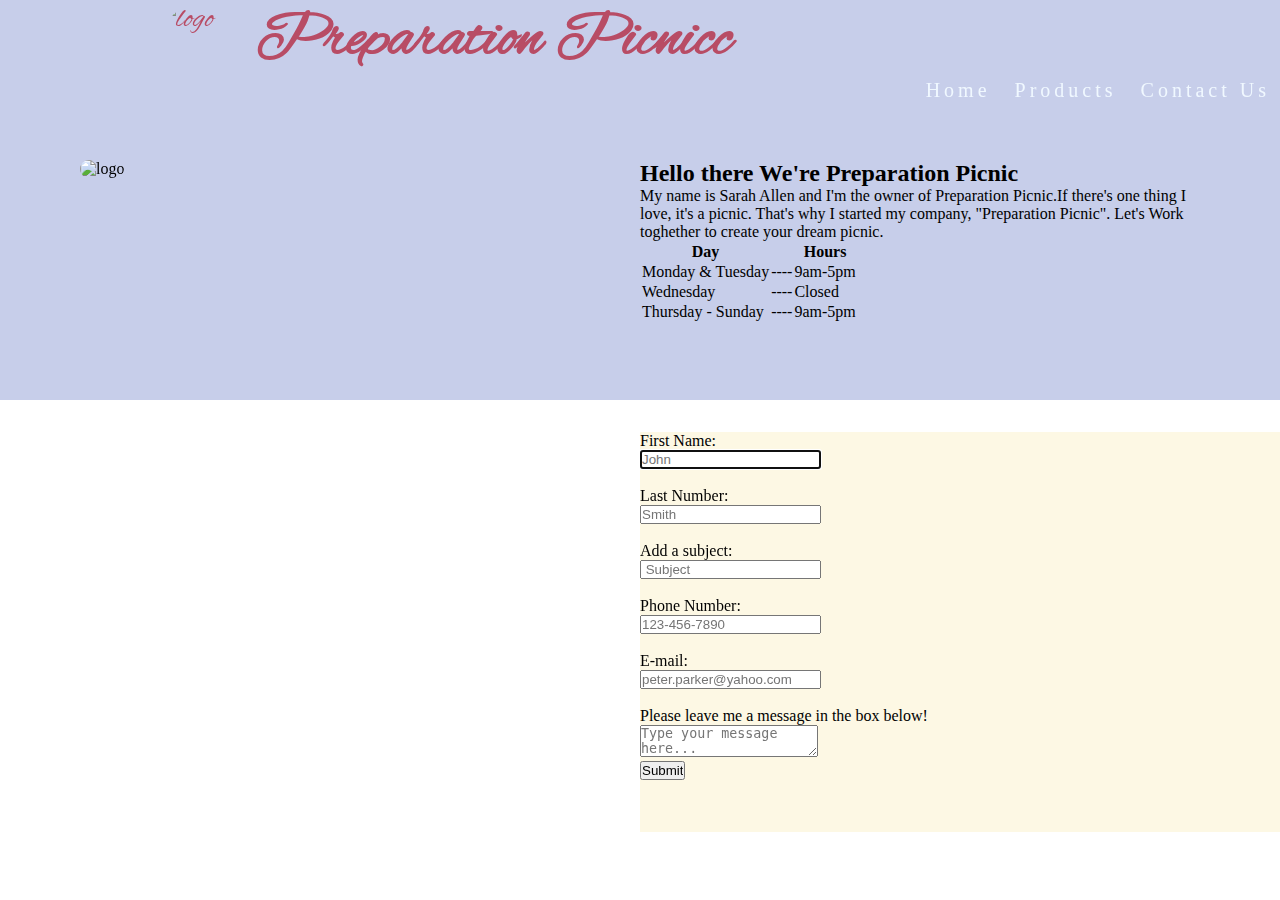
==== index.html @ 18d9f4a4 "worked on about us & home page" ====
<!DOCTYPE html>
<html lang="en">
<head>
    <meta charset="UTF-8">
    <meta http-equiv="X-UA-Compatible" content="IE=edge">
    <meta name="viewport" content="width=device-width, initial-scale=1.0">
    <link href="style.css" rel="stylesheet" type="text/css" />
    <link rel="preconnect" href="https://fonts.googleapis.com">
<link rel="preconnect" href="https://fonts.gstatic.com" crossorigin>
<link href="https://fonts.googleapis.com/css2?family=Alex+Brush&display=swap" rel="stylesheet">
    <title>Document</title>
</head>
<body>
    <div class="container">
        <header>
            <div class="wrapper">
                <div class="compName"> 
                    <img  class="pplogo" src="https://i.pinimg.com/564x/5b/86/69/5b8669a4f0b264687c87762d06393351.jpg" alt="logo" />
                     <h1>Preparation Picnicc</h1> 
                    </div>
                </div>
                    <nav>
                        <a target="_blank" href="./index.html">Home</a>
                        <a target="_blank" href="./products.html">Products</a>
                        <a target="_blank" href="./contact.html">Contact Us</a>
                 </nav>
            </div>
        </header>
    </div>
    <section class="about-us">
        <section class="logo2">
            <img class="logo1" src="https://i.pinimg.com/564x/5b/86/69/5b8669a4f0b264687c87762d06393351.jpg" alt="logo" />
        </section>
        <section class="info" >
            <h2>Hello there We're Preparation Picnic</h2>
            <section info-pt2>
            <div class="intro">
            <p>My name is Sarah Allen and I'm the owner of Preparation Picnic.If there's one thing I love, it's a picnic. That's why I
                started my company, "Preparation Picnic". Let's Work toghether to create your dream
                picnic.</p>
            </div>
            <div class="time">
                <table>
                    <tr>
                        <th>Day</th>
                        <th></th>
                        <th>Hours</th>
                    </tr>
                    <tr>
                        <td>Monday & Tuesday</td>
                        <td> ---- </td>
                        <td>9am-5pm</td>
                    </tr>
                    <tr>
                        <td>Wednesday</td>
                        <td> ---- </td>
                        <td>Closed</td>
                    </tr>
                    <tr>
                        <td>Thursday - Sunday</td>
                        <td> ---- </td>
                        <td>9am-5pm</td>
                    </tr>
                </table>
              </div>
             </section>
        </section>
    </section>
    <section class="contact_us">
        <section></section>
        <section class = "Information">
            <form class = "infoForm">
         
               <label for="firstName" >First Name:</label>
               <br>
               <input type="text" name="firstName" placeholder="John" autofocus required/>
               <br><br>
                 
               <label for="lastName">Last Number:</label>
               <br>
               <input type="text" name="lastName" placeholder="Smith" required/>
               <br><br>
         
               <label for="subject">Add a subject:</label>
               <br>
               <input type="text" name="subject" placeholder=" Subject" required/>
               <br><br>
         
               <label for="phoneNum"> Phone Number:</label>
               <br>
               <input type="number" name="phoneNum" placeholder="123-456-7890" required/>
               <br><br>
         
               <label for="email">E-mail:</label>
               <br>
               <input type="email" name="email"  pattern= "[A-Za-z0-9]+@+.com+{1,}" title="Please input email as youremail@gmail.com" placeholder="peter.parker@yahoo.com" required/>
               <br> <br>   
         
         
               <p class = "textLabel"> Please leave me a message in the box below!</p>
               <textarea placeholder="Type your message here..."></textarea>
               <br>
               <input type="submit"/>
         
             </form>
        </section>

    </section>
    <script src="./java.js"></script>
</body>
</html>
---- style.css ----
*{
    margin: 0;
    padding: 0;
}

.wrapper{
    width:100%;
    margin: 0 auto;
}
header{
    height: 105px;
    /* background: rgb(199,206,234); */
    background-image: url(https://i.kinja-img.com/gawker-media/image/upload/c_fill,f_auto,fl_progressive,g_center,h_675,pg_1,q_80,w_1200/a19153fcf2187fb464cbebabb7000a20.jpg) ;
    width: 100%;
    z-index: 12;
    position: fixed;

}
.logo1{
    border-radius: 15em;
    position: fixed;
    top: 10em;
}
.logo{
    position: fixed;
    left: 0px;
    top: -51px;
    transform: scale(.5);
    float: left;


}
.pplogo{
    /* height: 12.5em;
    width: 12.5em; */
    height: 3em;
    width: 3em;
    border-radius: 8em;
}
.compName{
    /* margin-top: .2em; */
    color: rgb(184,76,101);
    display: flex;
    margin-left: 5em;
    justify-content: left;
    font-family: 'Alex Brush', cursive;
    font-size: 2em;
}
nav{
    float: right;
    line-height: 4px;
    margin-top: -8px;
}
nav a{
    text-decoration: none;
    font-family: "Big Caslon";
    letter-spacing: 4px;
    font-size: 20px;
    margin: 10px;
    color: aliceblue;
}
.about-us{
    display: grid;
    height: 25em;
    grid-template-columns: 1fr 1fr;
    grid-template-rows: 3em  24em;
    grid-template-areas: 
    "left-column right-column";
    background-color: rgb(199,206,234);
    margin-left: auto;
    margin-right: auto;
    margin-top: auto;
}
.logo2{
    margin-top: 10em;
    margin-left: 5em;
    height: 10em;
}
.info{
    margin-top: 10em;
    margin-right: 5em;
    height: 10em;
}
.info-pt2{
    display: flex;
    flex-direction: row;
    align-items: stretch;
    justify-content: center;
    flex-wrap: wrap;
    display: grid;
    grid-template-columns: 1fr 1fr;
    grid-template-rows: 3em  24em;
    grid-template-areas: 
    "left-column right-column";
}
.info-pt2 > div {
    margin: 2em;
}
.contact_us{
    display: grid;
    height: 30em;
    grid-template-columns: 1fr 1fr;
    grid-template-rows: 3em  24em;
    grid-template-areas: 
    "left-column right-column";
    background-image: url(https://texasheritageforliving.com/wp-content/uploads/2022/06/Picnics-Header-Photo-by-Natalie-Goff-Food-Styling-by-Jen-Jones-Prop-Styling-by-Kylie-Valigura.jpg);
    margin-left: auto;
    margin-right: auto;
    margin-top: auto;
}
.Information{
    background: rgba(252,247,222,0.83) url("") no-repeat local 50% 50%;
    height: 25em;
    position: center;
    margin-top: 2em;
}
.intro{
    position: center;
}
.time{
    position: center;
}

/* section{
    border-style: dashed;
    border-width: 5px;
} */
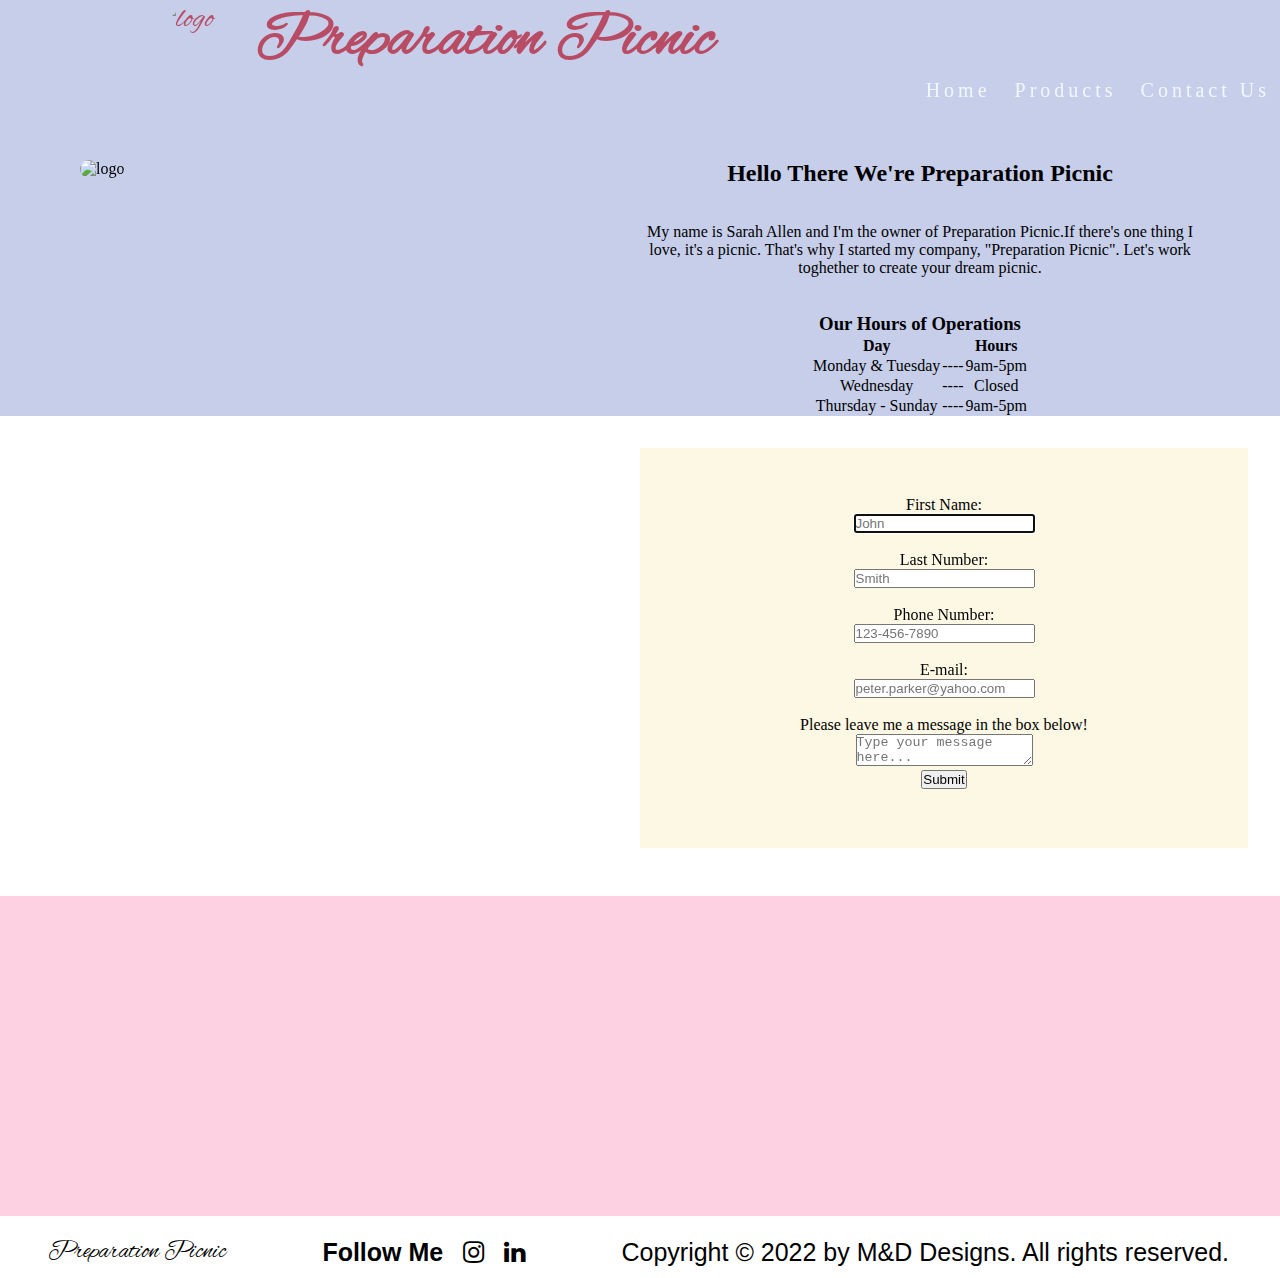
==== commit f86c386a: "working on home page" ====
--- a/index.html
+++ b/index.html
@@ -6,9 +6,10 @@
     <meta name="viewport" content="width=device-width, initial-scale=1.0">
     <link href="style.css" rel="stylesheet" type="text/css" />
     <link rel="preconnect" href="https://fonts.googleapis.com">
-<link rel="preconnect" href="https://fonts.gstatic.com" crossorigin>
-<link href="https://fonts.googleapis.com/css2?family=Alex+Brush&display=swap" rel="stylesheet">
-    <title>Document</title>
+    <link rel="preconnect" href="https://fonts.gstatic.com" crossorigin>
+    <link href="https://fonts.googleapis.com/css2?family=Alex+Brush&display=swap" rel="stylesheet">
+    <link rel="stylesheet" href="https://cdnjs.cloudflare.com/ajax/libs/font-awesome/4.7.0/css/font-awesome.min.css">
+    <title>Picnics</title>
 </head>
 <body>
     <div class="container">
@@ -16,7 +17,7 @@
             <div class="wrapper">
                 <div class="compName"> 
                     <img  class="pplogo" src="https://i.pinimg.com/564x/5b/86/69/5b8669a4f0b264687c87762d06393351.jpg" alt="logo" />
-                     <h1>Preparation Picnicc</h1> 
+                     <h1>Preparation Picnic</h1> 
                     </div>
                 </div>
                     <nav>
@@ -27,18 +28,21 @@
             </div>
         </header>
     </div>
-    <section class="about-us">
+    <section class="about-us"> 
         <section class="logo2">
             <img class="logo1" src="https://i.pinimg.com/564x/5b/86/69/5b8669a4f0b264687c87762d06393351.jpg" alt="logo" />
         </section>
         <section class="info" >
-            <h2>Hello there We're Preparation Picnic</h2>
+            <h2>Hello There We're Preparation Picnic</h2>
+            <br><br>
             <section info-pt2>
             <div class="intro">
             <p>My name is Sarah Allen and I'm the owner of Preparation Picnic.If there's one thing I love, it's a picnic. That's why I
-                started my company, "Preparation Picnic". Let's Work toghether to create your dream
+                started my company, "Preparation Picnic". Let's work toghether to create your dream
                 picnic.</p>
             </div>
+            <br><br>
+            <h3> Our Hours of Operations</h3>
             <div class="time">
                 <table>
                     <tr>
@@ -81,10 +85,10 @@
                <input type="text" name="lastName" placeholder="Smith" required/>
                <br><br>
          
-               <label for="subject">Add a subject:</label>
+               <!-- <label for="subject">Add a subject:</label>
                <br>
                <input type="text" name="subject" placeholder=" Subject" required/>
-               <br><br>
+               <br><br> -->
          
                <label for="phoneNum"> Phone Number:</label>
                <br>
@@ -106,6 +110,31 @@
         </section>
 
     </section>
+    <section class="reviews">
+
+    </section>
+    <footer>
+        <div class="internalLinks">
+         <ul>
+           <li>Preparation Picnic</li>
+         </ul>
+       </div>
+ 
+       <div class="externalLinks">
+               <h4>Follow Me</h4>
+           <ul class="social-network social-circle">
+             <li><a href="https://www.instagram.com/dani.ramirezz/" class="icoInstagram" title="Instagram"><i class="fa fa-instagram"></i></a></li>
+             <li><a href="https://www.linkedin.com/in/daniramirez1831/" class="icolinkedin" title="linkedin"><i class="fa fa-linkedin"></i></a></li>
+           </ul>				
+           </div>
+     
+       <div class="copyright">
+         <p style="color:black">
+           Copyright &copy; 2022 by M&D Designs. All rights reserved.
+         </p>
+       </div>
+       
+     </footer>
     <script src="./java.js"></script>
 </body>
 </html>--- a/style.css
+++ b/style.css
@@ -61,7 +61,7 @@
 }
 .about-us{
     display: grid;
-    height: 25em;
+    height: 26em;
     grid-template-columns: 1fr 1fr;
     grid-template-rows: 3em  24em;
     grid-template-areas: 
@@ -80,6 +80,7 @@
     margin-top: 10em;
     margin-right: 5em;
     height: 10em;
+    text-align: center;
 }
 .info-pt2{
     display: flex;
@@ -113,15 +114,194 @@
     height: 25em;
     position: center;
     margin-top: 2em;
+    margin-right: 2em;
 }
 .intro{
-    position: center;
+    text-align: center;
+    display:flex;
+    justify-content: center;
 }
 .time{
-    position: center;
-}
+    display:flex;
+    justify-content: center;
+}
+.infoForm{
+    text-align: center;
+    margin-top: 3em;
+    /* display:list-item; */
+    /* justify-content: center; */
+}
+.reviews{
+    display: grid;
+    height: 20em;
+    grid-template-columns: 1fr 1fr;
+    grid-template-rows: 3em  24em;
+    grid-template-areas: 
+    "left-column right-column";
+    background-color: rgb(253,209,225);
+    margin-left: auto;
+    margin-right: auto;
+    margin-top: auto;
+}
+
+footer {
+    background: white;
+    color: black;
+    margin-top: 10px;
+    display: flex;
+    flex-direction: row;
+    justify-content: space-around;
+    font-family: 'Barlow Condensed', sans-serif;
+    font-size: 25px;
+    position: absolute;
+    width: 99%;
+    bottom:auto;
+  }
+  
+  
+  
+  footer a {
+    color: black;
+    font-size: 25px;
+    text-decoration: none;
+  }
+  
+  
+  
+  .internalLinks ul {
+    list-style-type: none;
+    text-decoration: none;
+    display: flex;
+    justify-content: 	space-around;
+  }
+  
+  .externalLinks {
+    display: flex;
+    justify-content: 	space-around;
+    align-items: center;
+      align-content: center;
+    padding-left: 10px;
+  }
+  
+  /* Padding help the home resume etc section not look so close together, put space between them and adjusts the font*/
+  .internalLinks li {
+    padding: 10px;
+    font-family: 'Alex Brush', cursive;
+  }
+  
+  .externalLinks ul {
+    list-style-type: none;
+    text-decoration: none;
+      display: flex;
+      flex-direction: row;
+      flex-wrap: wrap;
+      justify-content: space-between;
+    margin-left: 0px;
+    padding-left: 20px;
+      align-items: center;
+      align-content: center;
+  }
+  
+  .externalLinks li {
+    font-family: 'Barlow Condensed', sans-serif;
+    margin-right: 20px;
+  }
+  
+  .copyright {
+    display: flex;
+    align-items: center;
+    align-content: center;
+  }
+  
 
 /* section{
     border-style: dashed;
     border-width: 5px;
-} */+} */
+
+
+/* responsive design */
+
+@media screen and (max-width:1024px){
+    header{ height: auto;}
+    .logo1{ height: 10em;
+            width: 10em;}
+    /* .pplogo{
+    } */
+    .compName{
+        font-size: 1em;
+    }
+    .about-us{
+        width: 100%;
+    }
+}
+@media screen and (max-width:770px) {
+    .wrapper{
+        width: auto;
+    }
+    header{ height: auto;
+            width: auto;}
+    .logo1{ height: 10em;
+            width: 10em;}
+    /* .pplogo{
+    } */
+    .compName{
+        font-size: 1em;
+    }
+    .about-us{
+        width: 100%;
+    }
+}
+@media screen and (max-width:440px){
+    header{ height: auto;}
+    .logo1{ height: 10em;
+            width: 10em;}
+    /* .pplogo{
+    } */
+    .compName{
+        font-size: 1em;
+    }
+    .about-us{
+        width: 100%;
+    }
+}
+
+@media screen and (max-width:380px) {
+    header{ height: auto;}
+    .logo1{ height: 10em;
+            width: 10em;}
+    /* .pplogo{
+    } */
+    .compName{
+        font-size: 1em;
+    }
+    .about-us{
+        width: 100%;
+    }
+@media screen and (max-width:325px){
+    body {width: 320px}
+    .wrapper{
+        width: 320px;
+    }
+    header{ height: auto;}
+    .logo1{ height: 10em;
+            width: 10em;}
+    /* .pplogo{
+        width: ; */
+    }
+    .compName{
+        font-size: 1em;
+    }
+    .about-us{
+        width: 100%;
+    }
+    footer{
+        width: 320px;
+    }
+    /* .logo{ width: 280px;}
+    #fresh { width: 280px;}
+    #comment{width: 280px;}
+    #table{width: 280px;}
+    h1{font-size:2em;}
+    h2{font-size:.80em;} */
+}
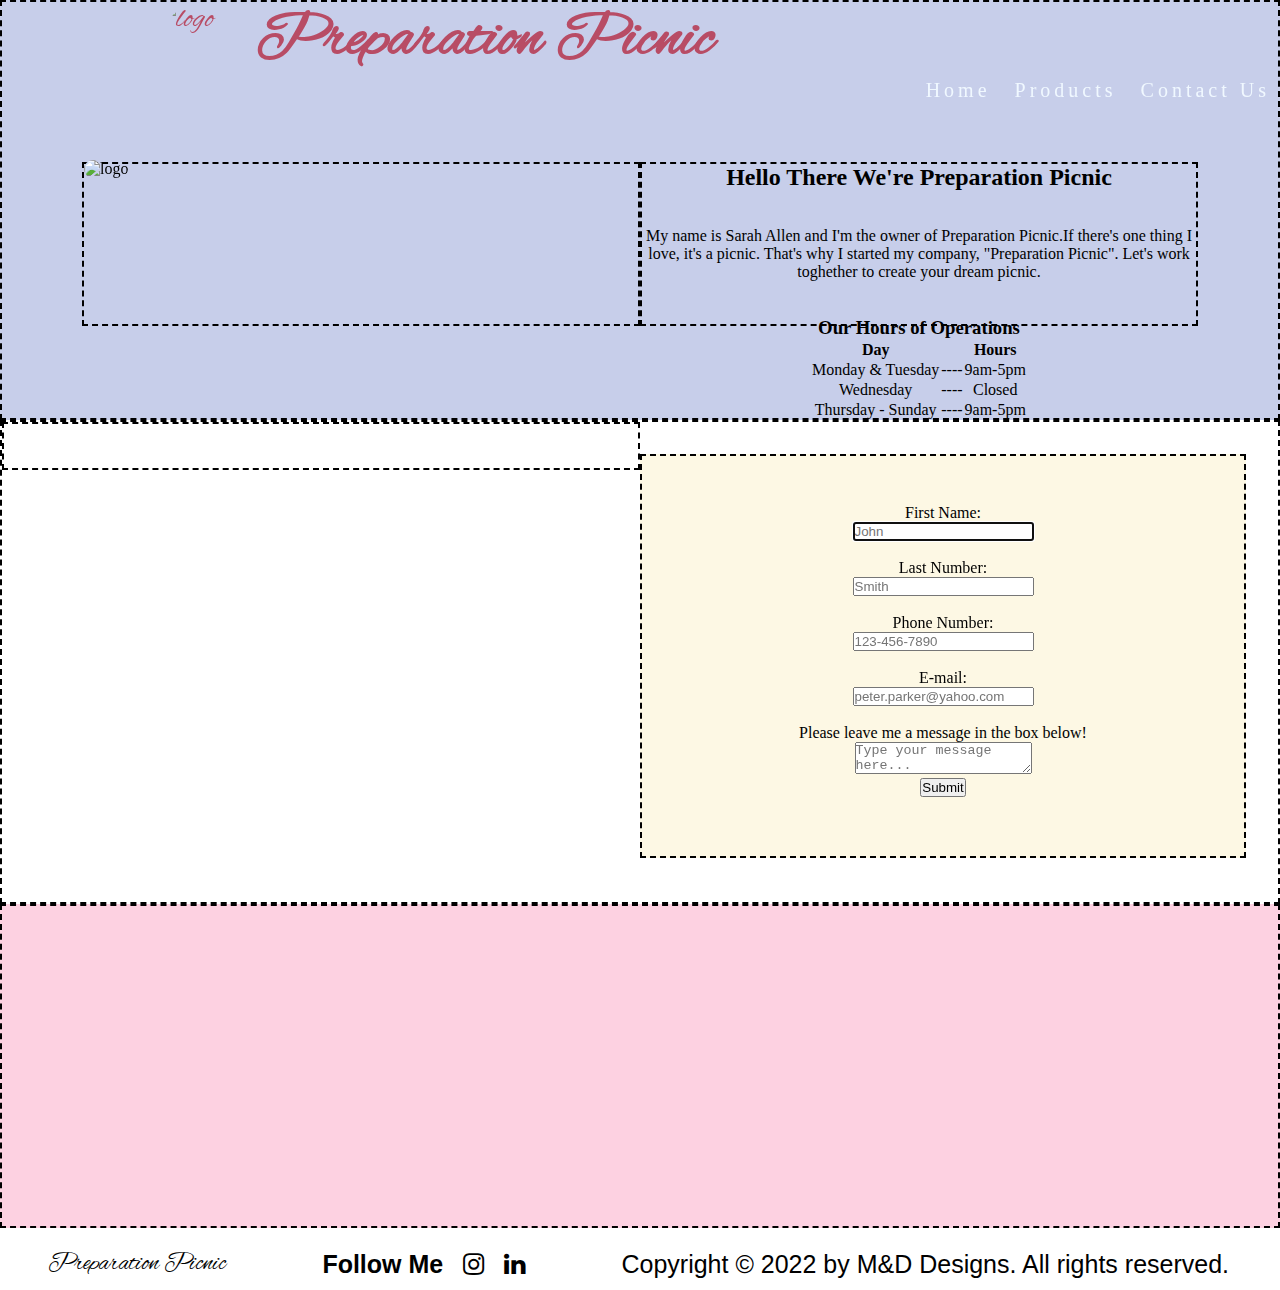
==== commit fa049e0f: "working on responsive design" ====
--- a/index.html
+++ b/index.html
@@ -35,7 +35,7 @@
         <section class="info" >
             <h2>Hello There We're Preparation Picnic</h2>
             <br><br>
-            <section info-pt2>
+            <!-- <section info-pt2> -->
             <div class="intro">
             <p>My name is Sarah Allen and I'm the owner of Preparation Picnic.If there's one thing I love, it's a picnic. That's why I
                 started my company, "Preparation Picnic". Let's work toghether to create your dream
@@ -67,7 +67,7 @@
                     </tr>
                 </table>
               </div>
-             </section>
+             <!-- </section> -->
         </section>
     </section>
     <section class="contact_us">
--- a/style.css
+++ b/style.css
@@ -21,7 +21,7 @@
     position: fixed;
     top: 10em;
 }
-.logo{
+/* .logo{
     position: fixed;
     left: 0px;
     top: -51px;
@@ -29,7 +29,7 @@
     float: left;
 
 
-}
+} */
 .pplogo{
     /* height: 12.5em;
     width: 12.5em; */
@@ -214,94 +214,304 @@
   }
   
 
-/* section{
+section{
     border-style: dashed;
-    border-width: 5px;
-} */
+    border-width: 2px;
+    border-color: black;
+}
 
 
 /* responsive design */
 
-@media screen and (max-width:1024px){
-    header{ height: auto;}
-    .logo1{ height: 10em;
-            width: 10em;}
-    /* .pplogo{
+@media screen and (max-width:770px) {
+    body {width: 768px}
+    .wrapper{
+        width: 768px;
+    }
+    header{ height: auto;
+            width: 768px;}
+    .logo1{ height: 20em;
+            width: 20em;
+            }
+    .logo2 {
+        margin-top: 10em;
+        margin-left: 1em;
+        height: 10em;
+    }
+    .pplogo{
+        text-align: left;
+    }
+    /* nav{
+        width: 768px;
+    }
+    nav a{
+        font-size: .75em;
     } */
     .compName{
         font-size: 1em;
     }
+    .logo1{
+        /* height: 1em; */
+        align-content: center;
+        /* margin-top: 5em;
+        margin-left: 5em; */
+    }
+    .info{
+        height: fit-content;
+        margin-top: 5em;
+    }
+    footer{
+        width: 750px;
+        margin: 0;
+        padding: 0;
+        font-size: 1em;
+    }}
+@media screen and (max-width:440px){
+    body {width: 425px}
+    .wrapper{
+        width: 425px;
+    }
+    header{  height: 5.5em;
+        width: 425px}
+    .logo1{
+            height: 14em;
+            width: 14em;
+            position: static;
+            align-content: center;
+            margin-top: .5em;
+            margin-left: 5em;
+        }
+    .logo2 {
+      margin-top: 5em;
+      margin-left: 1em;
+      height: 10em;
+         }
+    .pplogo{
+        text-align: left;
+    }
+    nav{
+        float: right;
+        margin-top: 1em;
+    }
+    nav a{
+        font-size: 1em;
+    }
+    .compName{
+        font-size: 1em;
+    }
     .about-us{
         width: 100%;
-    }
-}
-@media screen and (max-width:770px) {
+        display: flex;
+        flex-direction: column;
+        height: fit-content;
+        align-content: center;
+    }
+    .info{
+        position: static;
+        height: fit-content;
+        width: 425px;
+        align-items: center;
+    }
+    .intro{
+        position: static;
+        height: fit-content;
+        width: 425px;
+        align-items: center;
+    }
+    .time{
+        position: static;
+        height: fit-content;
+        width: 425px;
+        align-items: center;
+    }
+    .contact_us{
+        width: 100%;
+        display: flex;
+        flex-direction: column;
+        height: fit-content;
+        align-content: center;
+    }
+    .Information{
+        position: static;
+        height: fit-content;
+        width: 400px;
+        align-items: center;
+        margin-top: .5em;
+        margin-bottom: .5em;
+        margin-left: .5em;
+        margin-right: .5em;
+
+    }
+    footer{
+        width: 425px;
+        margin: 0;
+        padding: 0;
+        font-size: 1em;
+    }}
+
+@media screen and (max-width:380px) {
+    body {width: 375px}
     .wrapper{
-        width: auto;
-    }
-    header{ height: auto;
-            width: auto;}
-    .logo1{ height: 10em;
-            width: 10em;}
-    /* .pplogo{
-    } */
+        width: 375px;
+    }
+    header{ height: 6em;
+        width: 375px}
+    .logo1{ height: 12em;
+            width: 12em;
+            position: static;}
+    .logo2 {
+      margin-top: 10em;
+      margin-left: .2em;
+      height: 10em;
+    }
+    .pplogo{
+        text-align: left;
+    }
+    nav{
+        float: right;
+        margin-top: 2em;
+    }
+    nav a{
+        font-size: .9em;
+        margin-top: 1em;
+    }
     .compName{
         font-size: 1em;
     }
     .about-us{
         width: 100%;
-    }
-}
-@media screen and (max-width:440px){
-    header{ height: auto;}
-    .logo1{ height: 10em;
-            width: 10em;}
-    /* .pplogo{
-    } */
-    .compName{
-        font-size: 1em;
-    }
-    .about-us{
+        display: flex;
+        flex-direction: column;
+        height: fit-content;
+        align-content: center;
+    }
+    .logo1{
+        align-content: center;
+        margin-top: 1.5em;
+        margin-left: 5em;
+    }
+    .logo2 {
+        margin-top: 10em;
+        margin-left: .5em;
+        height: 10em;
+      }
+    .info{
+        position: static;
+        height: fit-content;
+        width: 375px;
+        align-items: center;
+    }
+    .intro{
+        position: static;
+        height: fit-content;
+        width: 375px;
+        align-items: center;
+    }
+    .time{
+        position: static;
+        height: fit-content;
+        width: 375px;
+        align-items: center;
+    }
+    .contact_us{
         width: 100%;
-    }
-}
-
-@media screen and (max-width:380px) {
-    header{ height: auto;}
-    .logo1{ height: 10em;
-            width: 10em;}
-    /* .pplogo{
-    } */
-    .compName{
-        font-size: 1em;
-    }
-    .about-us{
-        width: 100%;
-    }
+        display: flex;
+        flex-direction: column;
+        height: fit-content;
+        align-content: center;
+    }
+    .Information{
+        position: static;
+        height: fit-content;
+        width: 300px;
+        align-items: center;
+        margin-top: .5em;
+        margin-bottom: .5em;
+        margin-left: 2.5em;
+        margin-right: .5em;
+
+    }
+    footer{
+        width: 375px;
+        margin: 0;
+        padding: 0;
+        font-size: 1em;
+    }}
 @media screen and (max-width:325px){
     body {width: 320px}
     .wrapper{
         width: 320px;
     }
-    header{ height: auto;}
-    .logo1{ height: 10em;
-            width: 10em;}
-    /* .pplogo{
-        width: ; */
+    header{ height: 8em;
+    width: 320px;}
+    .logo1{ height: 11.5em;
+            width: 11.5em;
+            position: static;}
+    .pplogo{
+        text-align: left;
+    }
+    nav{
+            float: right;
+            margin-right: .2em;
+    }
+    nav a{
+        font-size: .8em;
     }
     .compName{
-        font-size: 1em;
+        font-size: 1em
+        ;
     }
     .about-us{
         width: 100%;
+        display: flex;
+        flex-direction: column;
+        height: fit-content;
+        align-content: center;
+    }
+    .logo1{
+        align-content: center;
+        margin-top: 1.5em;
+        margin-left: 5em;
+    }
+    .info{
+        position: static;
+        height: fit-content;
+        width: 320px;
+        align-items: center;
+    }
+    .intro{
+        position: static;
+        height: fit-content;
+        width: 320px;
+        align-items: center;
+    }
+    .time{
+        position: static;
+        height: fit-content;
+        width: 320px;
+        align-items: center;
+    }
+    .contact_us{
+        width: 100%;
+        display: flex;
+        flex-direction: column;
+        height: fit-content;
+        align-content: center;
+    }
+    .Information{
+        position: static;
+        height: fit-content;
+        width: 300px;
+        align-items: center;
+        margin-top: .5em;
+        margin-bottom: .5em;
+        margin-left: .5em;
+        margin-right: .5em;
+
     }
     footer{
         width: 320px;
-    }
-    /* .logo{ width: 280px;}
-    #fresh { width: 280px;}
-    #comment{width: 280px;}
-    #table{width: 280px;}
-    h1{font-size:2em;}
-    h2{font-size:.80em;} */
-}
+        margin: 0;
+        padding: 0;
+        font-size: 1em;
+    }}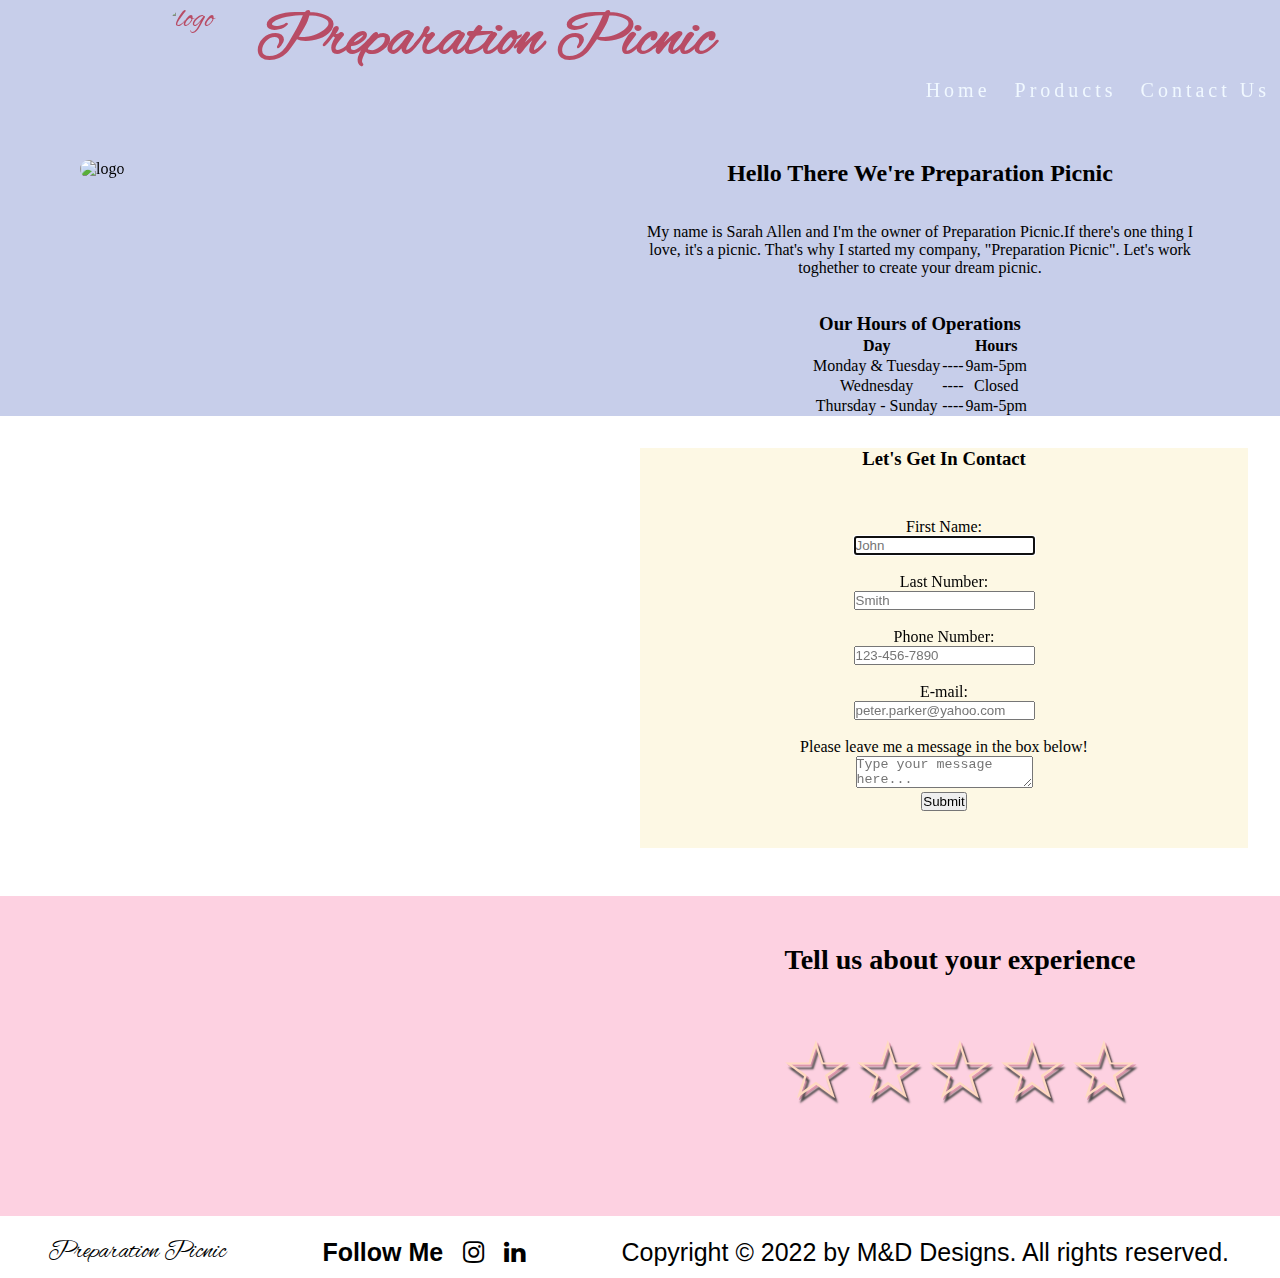
==== commit 85c92fa5: "star rating" ====
--- a/index.html
+++ b/index.html
@@ -9,6 +9,12 @@
     <link rel="preconnect" href="https://fonts.gstatic.com" crossorigin>
     <link href="https://fonts.googleapis.com/css2?family=Alex+Brush&display=swap" rel="stylesheet">
     <link rel="stylesheet" href="https://cdnjs.cloudflare.com/ajax/libs/font-awesome/4.7.0/css/font-awesome.min.css">
+    <link rel="stylesheet" href="https://cdnjs.cloudflare.com/ajax/libs/font-awesome/4.7.0/css/font-awesome.min.css">
+    <style>
+        .checked {
+          color: orange;
+        }
+        </style>
     <title>Picnics</title>
 </head>
 <body>
@@ -73,6 +79,7 @@
     <section class="contact_us">
         <section></section>
         <section class = "Information">
+            <h3>Let's Get In Contact</h3>
             <form class = "infoForm">
          
                <label for="firstName" >First Name:</label>
@@ -111,7 +118,20 @@
 
     </section>
     <section class="reviews">
-
+        <section></section>
+        <section class="rating">
+         <div class="rate">
+           <h3> Tell us about your experience </h3>
+          </div>   
+           <div class="star_rating">
+            <button class="star">&#9734;</button>
+            <button class="star">&#9734;</button>
+            <button class="star">&#9734;</button>
+            <button class="star">&#9734;</button>
+            <button class="star">&#9734;</button>
+        </div>
+        </section>
+    </section>
     </section>
     <footer>
         <div class="internalLinks">
--- a/style.css
+++ b/style.css
@@ -115,6 +115,7 @@
     position: center;
     margin-top: 2em;
     margin-right: 2em;
+    text-align: center;
 }
 .intro{
     text-align: center;
@@ -143,7 +144,33 @@
     margin-right: auto;
     margin-top: auto;
 }
-
+.rate{
+    margin-top: 2em;
+    text-align: center;
+    display:flex;
+    justify-content: center;
+    font-size: 1.5em;
+}
+.rating{
+        justify-content: center;
+}
+.star_rating{
+    margin-top: 3em;
+    display: flex;
+    justify-content: center;
+    align-items: center;
+    user-select: none;
+}
+.star{
+    font-size: 5em;
+    color:rgb(255,218,193);
+    background-color: unset;
+    border:none;
+    text-shadow: #474747 3px 5px 2px, 2px 2px 0px rgba(184,76,101,0.41);
+}
+.star:hover{
+    cursor: pointer;
+}
 footer {
     background: white;
     color: black;
@@ -214,21 +241,50 @@
   }
   
 
-section{
+/* section{
     border-style: dashed;
     border-width: 2px;
     border-color: black;
-}
+} */
 
 
 /* responsive design */
-
+@media screen and (max-width:1060px){
+    .logo2 {
+        margin-top: 8em;
+        margin-left: 1em;
+        height: 8em;
+    }
+    .info{
+        height: fit-content;
+        margin-top: 8em;}
+}
+@media screen and (max-width:900px){
+    .about-us{
+        height: fit-content;
+    }
+    .logo1{
+        height: 14em;
+        width: 14em;
+        align-content: center;
+        margin-top: .5em;
+    }
+    .logo2 {
+         margin-top: 5em;
+        margin-left: 1em;
+        height: 10em;
+     }
+    .info{
+    height: fit-content;
+    width: fit-content;
+    margin-top: 7em;}
+}
 @media screen and (max-width:770px) {
     body {width: 768px}
     .wrapper{
         width: 768px;
     }
-    header{ height: auto;
+    header{ height: 4em;
             width: 768px;}
     .logo1{ height: 20em;
             width: 20em;
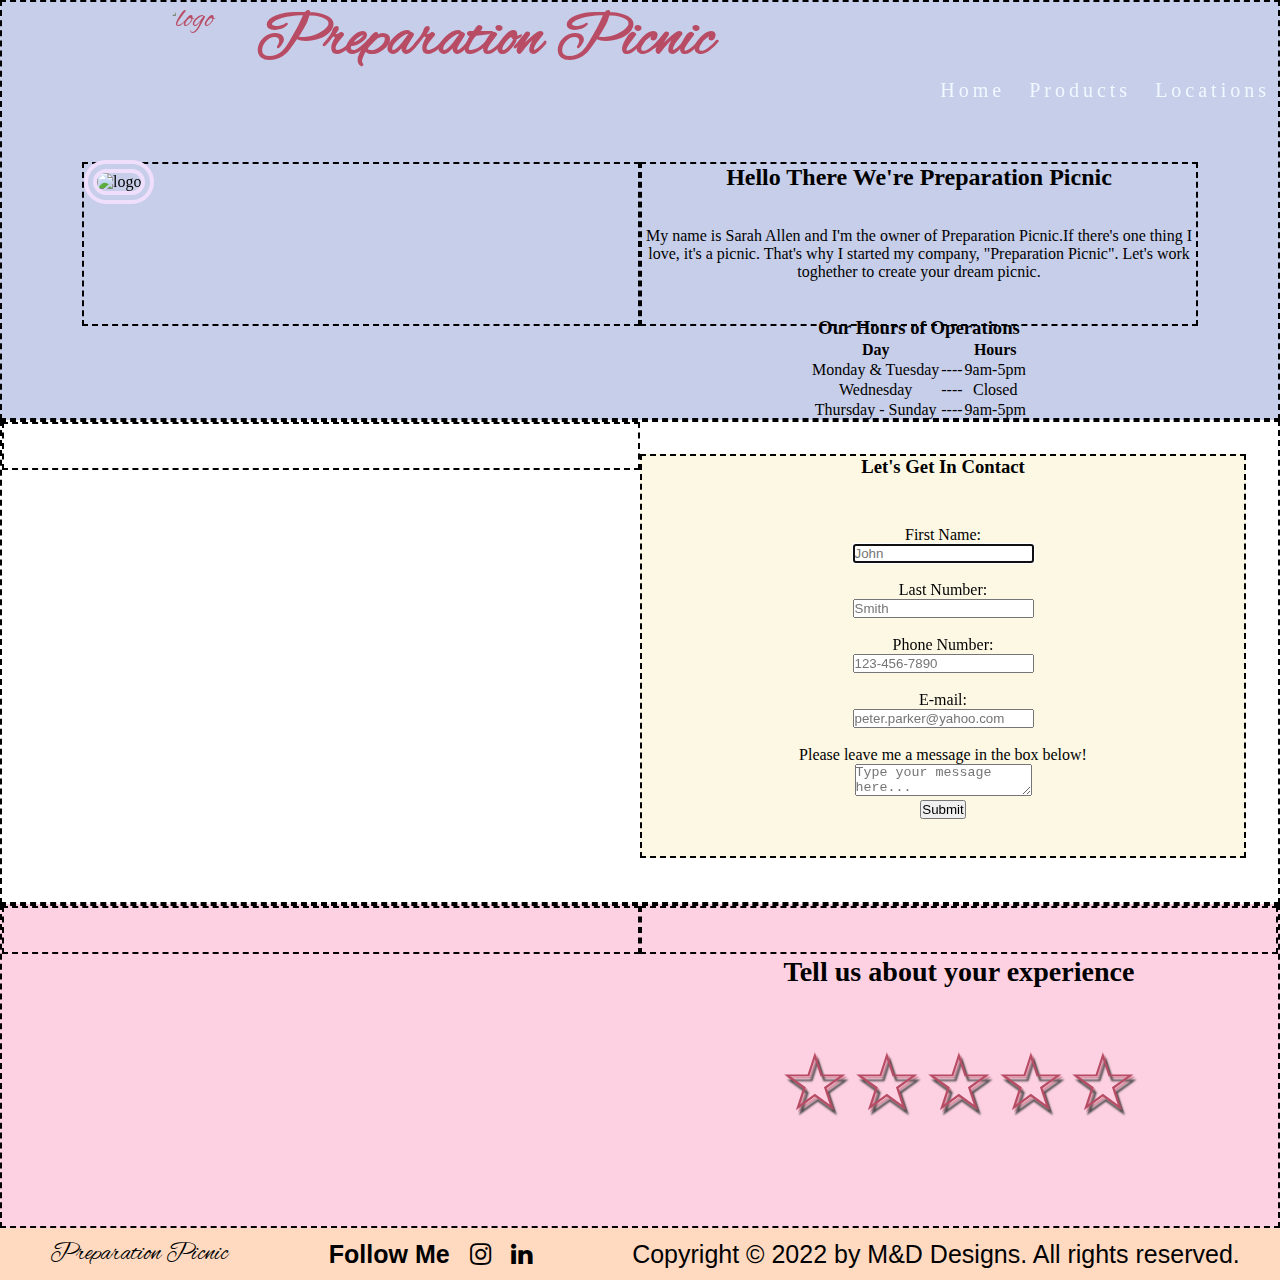
==== commit b7b286f4: "google maps woeking on markers" ====
--- a/index.html
+++ b/index.html
@@ -29,7 +29,7 @@
                     <nav>
                         <a target="_blank" href="./index.html">Home</a>
                         <a target="_blank" href="./products.html">Products</a>
-                        <a target="_blank" href="./contact.html">Contact Us</a>
+                        <a target="_blank" href="./location.html">Locations</a>
                  </nav>
             </div>
         </header>
--- a/style.css
+++ b/style.css
@@ -20,6 +20,7 @@
     border-radius: 15em;
     position: fixed;
     top: 10em;
+    border: 13px double #F0DEFD;
 }
 /* .logo{
     position: fixed;
@@ -163,7 +164,7 @@
 }
 .star{
     font-size: 5em;
-    color:rgb(255,218,193);
+    color:rgb(184,76,101);
     background-color: unset;
     border:none;
     text-shadow: #474747 3px 5px 2px, 2px 2px 0px rgba(184,76,101,0.41);
@@ -171,17 +172,19 @@
 .star:hover{
     cursor: pointer;
 }
+
+
 footer {
-    background: white;
+    background: rgb(255,218,193);
     color: black;
-    margin-top: 10px;
+    /* margin-top: 10px; */
     display: flex;
     flex-direction: row;
     justify-content: space-around;
     font-family: 'Barlow Condensed', sans-serif;
     font-size: 25px;
     position: absolute;
-    width: 99%;
+    width: 100%;
     bottom:auto;
   }
   
@@ -241,12 +244,41 @@
   }
   
 
-/* section{
+section{
     border-style: dashed;
     border-width: 2px;
     border-color: black;
-} */
-
+}
+
+/* Styling for location page */
+.location{
+    display: grid;
+    height: 40em;
+    grid-template-columns: 1fr 1fr;
+    grid-template-rows: 3em  24em;
+    grid-template-areas: 
+    "left-column right-column";
+    background-color: rgb(240,222,253);
+    margin-left: auto;
+    margin-right: auto;
+    margin-top: auto;
+}
+.maps{
+    margin-top: 9em;
+    height: 25em;
+}
+.weather{
+    margin-top: 9em;
+    height: 25em;
+}
+.discount{
+    background-color: antiquewhite;
+    height: 20em;
+}
+#map{
+    height: 700px;
+    width: 100%;
+}
 
 /* responsive design */
 @media screen and (max-width:1060px){
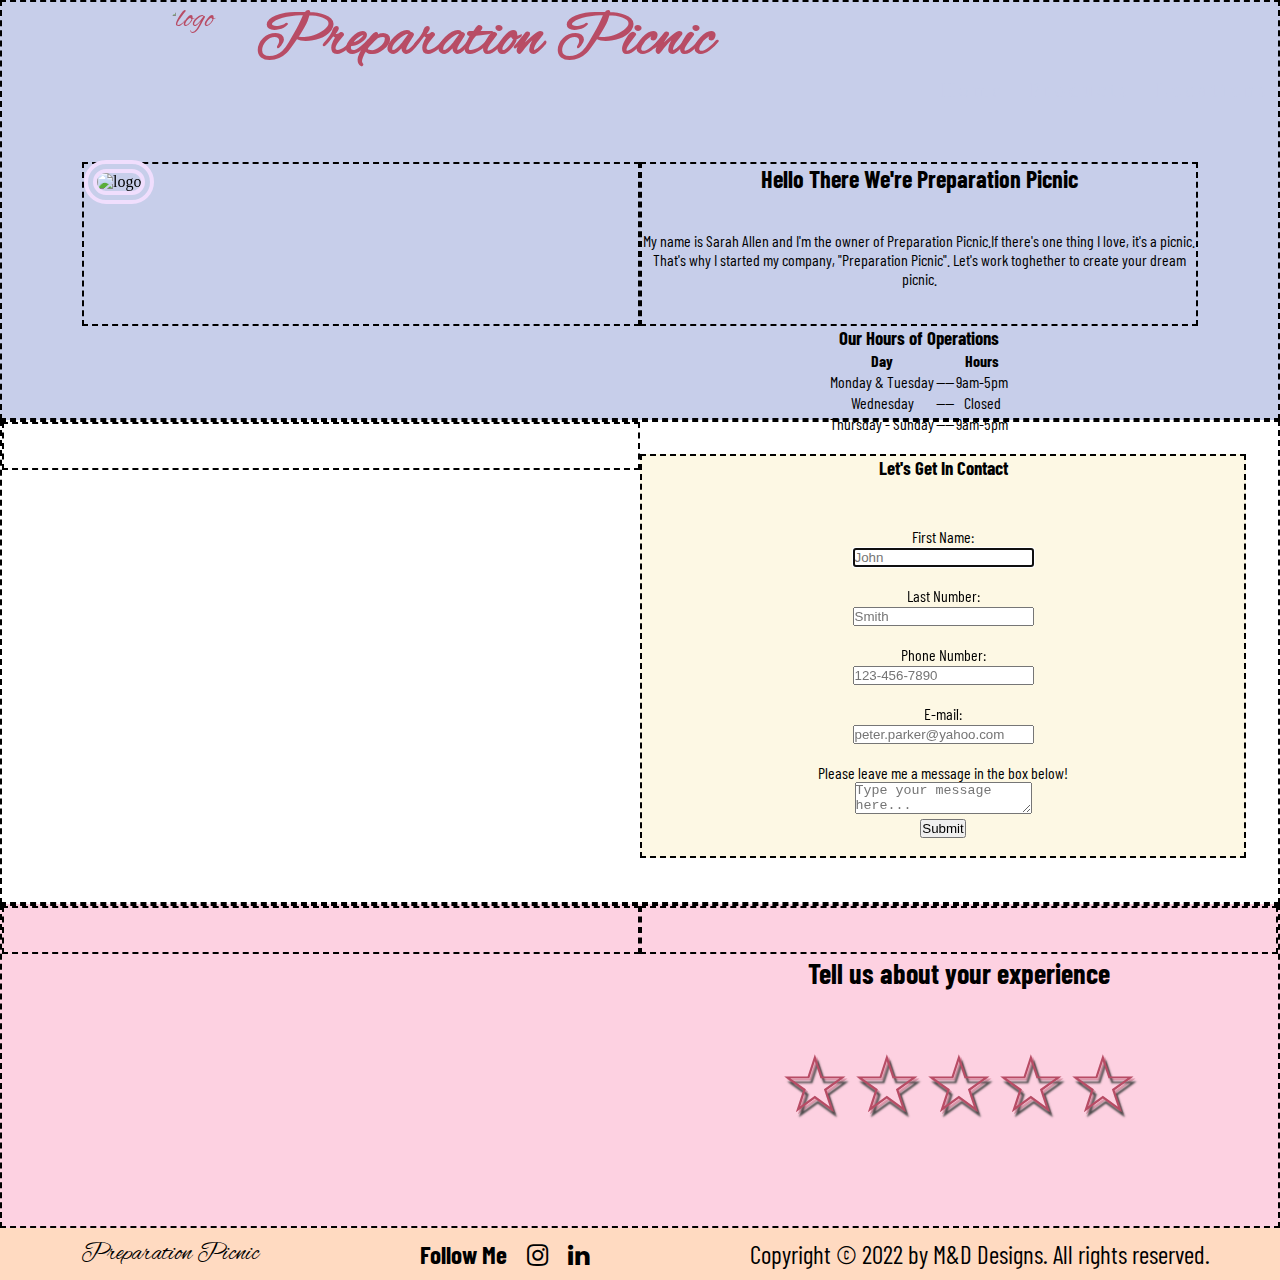
==== commit 1b19e555: "Added style, and responsive design" ====
--- a/index.html
+++ b/index.html
@@ -7,6 +7,7 @@
     <link href="style.css" rel="stylesheet" type="text/css" />
     <link rel="preconnect" href="https://fonts.googleapis.com">
     <link rel="preconnect" href="https://fonts.gstatic.com" crossorigin>
+    <link href="https://fonts.googleapis.com/css2?family=Barlow+Condensed:wght@300&display=swap" rel="stylesheet">
     <link href="https://fonts.googleapis.com/css2?family=Alex+Brush&display=swap" rel="stylesheet">
     <link rel="stylesheet" href="https://cdnjs.cloudflare.com/ajax/libs/font-awesome/4.7.0/css/font-awesome.min.css">
     <link rel="stylesheet" href="https://cdnjs.cloudflare.com/ajax/libs/font-awesome/4.7.0/css/font-awesome.min.css">
--- a/style.css
+++ b/style.css
@@ -2,6 +2,7 @@
     margin: 0;
     padding: 0;
 }
+
 
 .wrapper{
     width:100%;
@@ -22,7 +23,7 @@
     top: 10em;
     border: 13px double #F0DEFD;
 }
-/* .logo{
+.logo{
     position: fixed;
     left: 0px;
     top: -51px;
@@ -30,7 +31,7 @@
     float: left;
 
 
-} */
+}
 .pplogo{
     /* height: 12.5em;
     width: 12.5em; */
@@ -58,7 +59,7 @@
     letter-spacing: 4px;
     font-size: 20px;
     margin: 10px;
-    color: aliceblue;
+    color: #C7CEEA;
 }
 .about-us{
     display: grid;
@@ -82,6 +83,7 @@
     margin-right: 5em;
     height: 10em;
     text-align: center;
+    font-family: 'Barlow Condensed', sans-serif;
 }
 .info-pt2{
     display: flex;
@@ -109,6 +111,7 @@
     margin-left: auto;
     margin-right: auto;
     margin-top: auto;
+    font-family: 'Barlow Condensed', sans-serif;
 }
 .Information{
     background: rgba(252,247,222,0.83) url("") no-repeat local 50% 50%;
@@ -117,6 +120,7 @@
     margin-top: 2em;
     margin-right: 2em;
     text-align: center;
+    font-family: 'Barlow Condensed', sans-serif;
 }
 .intro{
     text-align: center;
@@ -126,6 +130,7 @@
 .time{
     display:flex;
     justify-content: center;
+    margin-bottom: 5em;
 }
 .infoForm{
     text-align: center;
@@ -144,6 +149,7 @@
     margin-left: auto;
     margin-right: auto;
     margin-top: auto;
+    font-family: 'Barlow Condensed', sans-serif;
 }
 .rate{
     margin-top: 2em;
@@ -248,36 +254,6 @@
     border-style: dashed;
     border-width: 2px;
     border-color: black;
-}
-
-/* Styling for location page */
-.location{
-    display: grid;
-    height: 40em;
-    grid-template-columns: 1fr 1fr;
-    grid-template-rows: 3em  24em;
-    grid-template-areas: 
-    "left-column right-column";
-    background-color: rgb(240,222,253);
-    margin-left: auto;
-    margin-right: auto;
-    margin-top: auto;
-}
-.maps{
-    margin-top: 9em;
-    height: 25em;
-}
-.weather{
-    margin-top: 9em;
-    height: 25em;
-}
-.discount{
-    background-color: antiquewhite;
-    height: 20em;
-}
-#map{
-    height: 700px;
-    width: 100%;
 }
 
 /* responsive design */
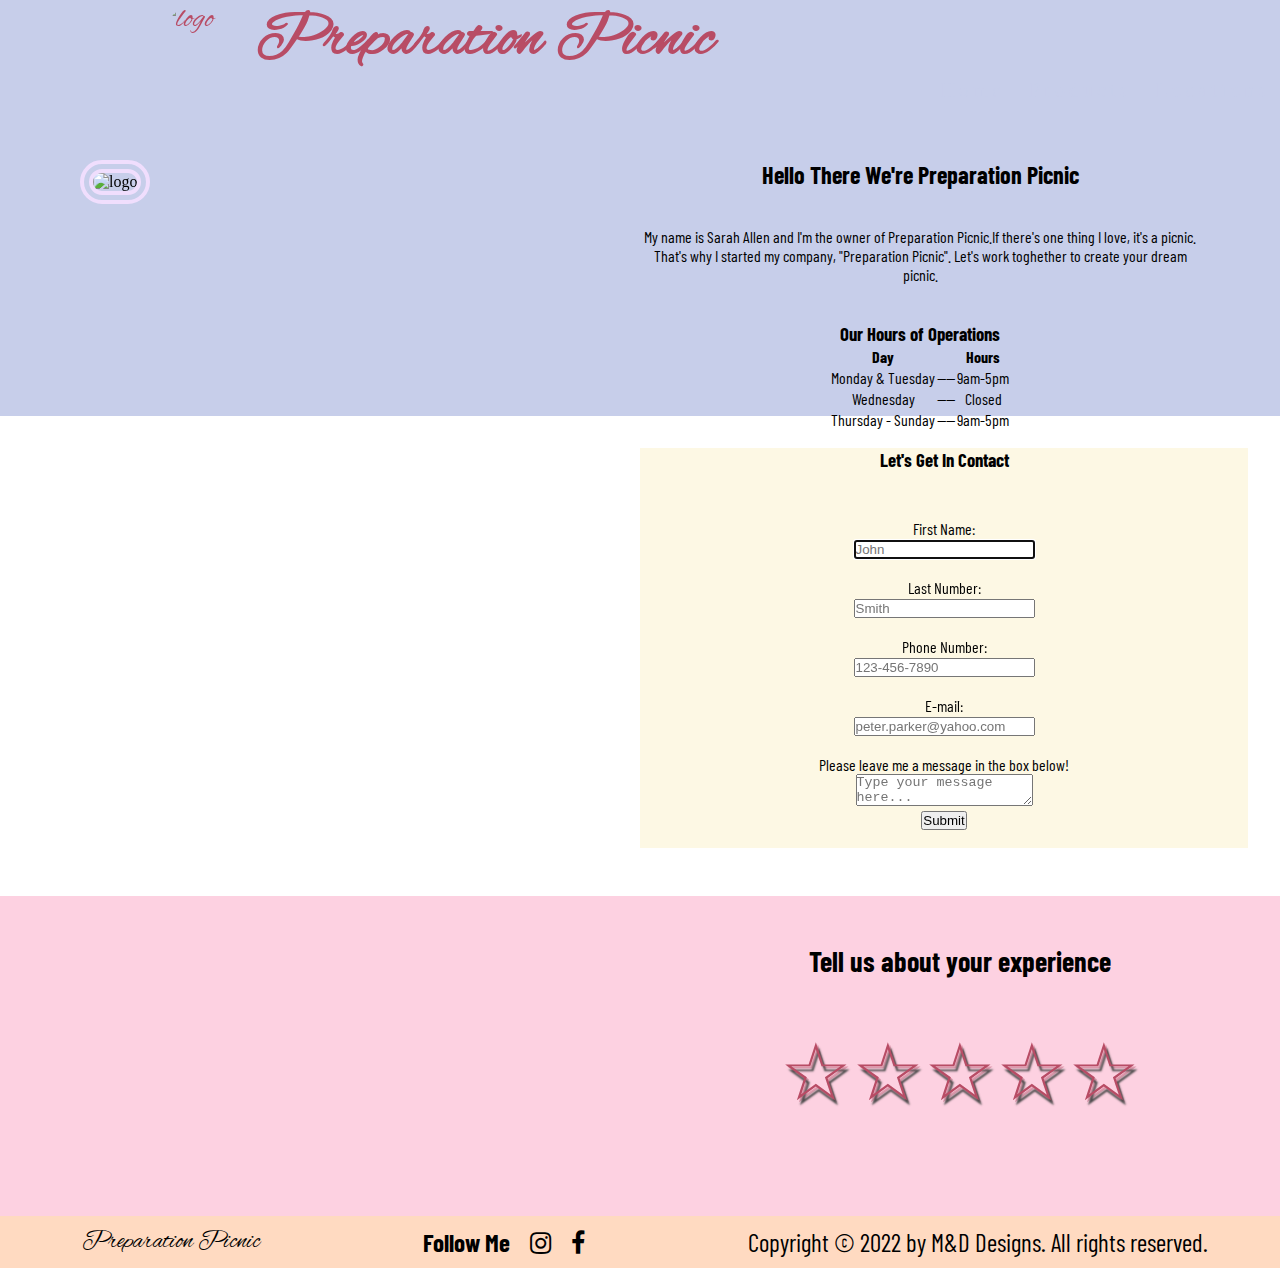
==== commit 6177cc53: "Responsice design on locations page" ====
--- a/index.html
+++ b/index.html
@@ -142,12 +142,12 @@
        </div>
  
        <div class="externalLinks">
-               <h4>Follow Me</h4>
-           <ul class="social-network social-circle">
-             <li><a href="https://www.instagram.com/dani.ramirezz/" class="icoInstagram" title="Instagram"><i class="fa fa-instagram"></i></a></li>
-             <li><a href="https://www.linkedin.com/in/daniramirez1831/" class="icolinkedin" title="linkedin"><i class="fa fa-linkedin"></i></a></li>
-           </ul>				
-           </div>
+        <h4>Follow Me</h4>
+    <ul class="social-network social-circle">
+      <li><a href="https://www.instagram.com/raleighpicnic.co/" class="icoInstagram" title="Instagram"><i class="fa fa-instagram"></i></a></li>
+      <li><a href="https://www.facebook.com/raleighpicnicco" class="icolinkedin" title="linkedin"><i class="fa fa-facebook"></i></a></li>
+    </ul>				
+    </div>
      
        <div class="copyright">
          <p style="color:black">
--- a/style.css
+++ b/style.css
@@ -250,11 +250,11 @@
   }
   
 
-section{
+/* section{
     border-style: dashed;
     border-width: 2px;
     border-color: black;
-}
+} */
 
 /* responsive design */
 @media screen and (max-width:1060px){
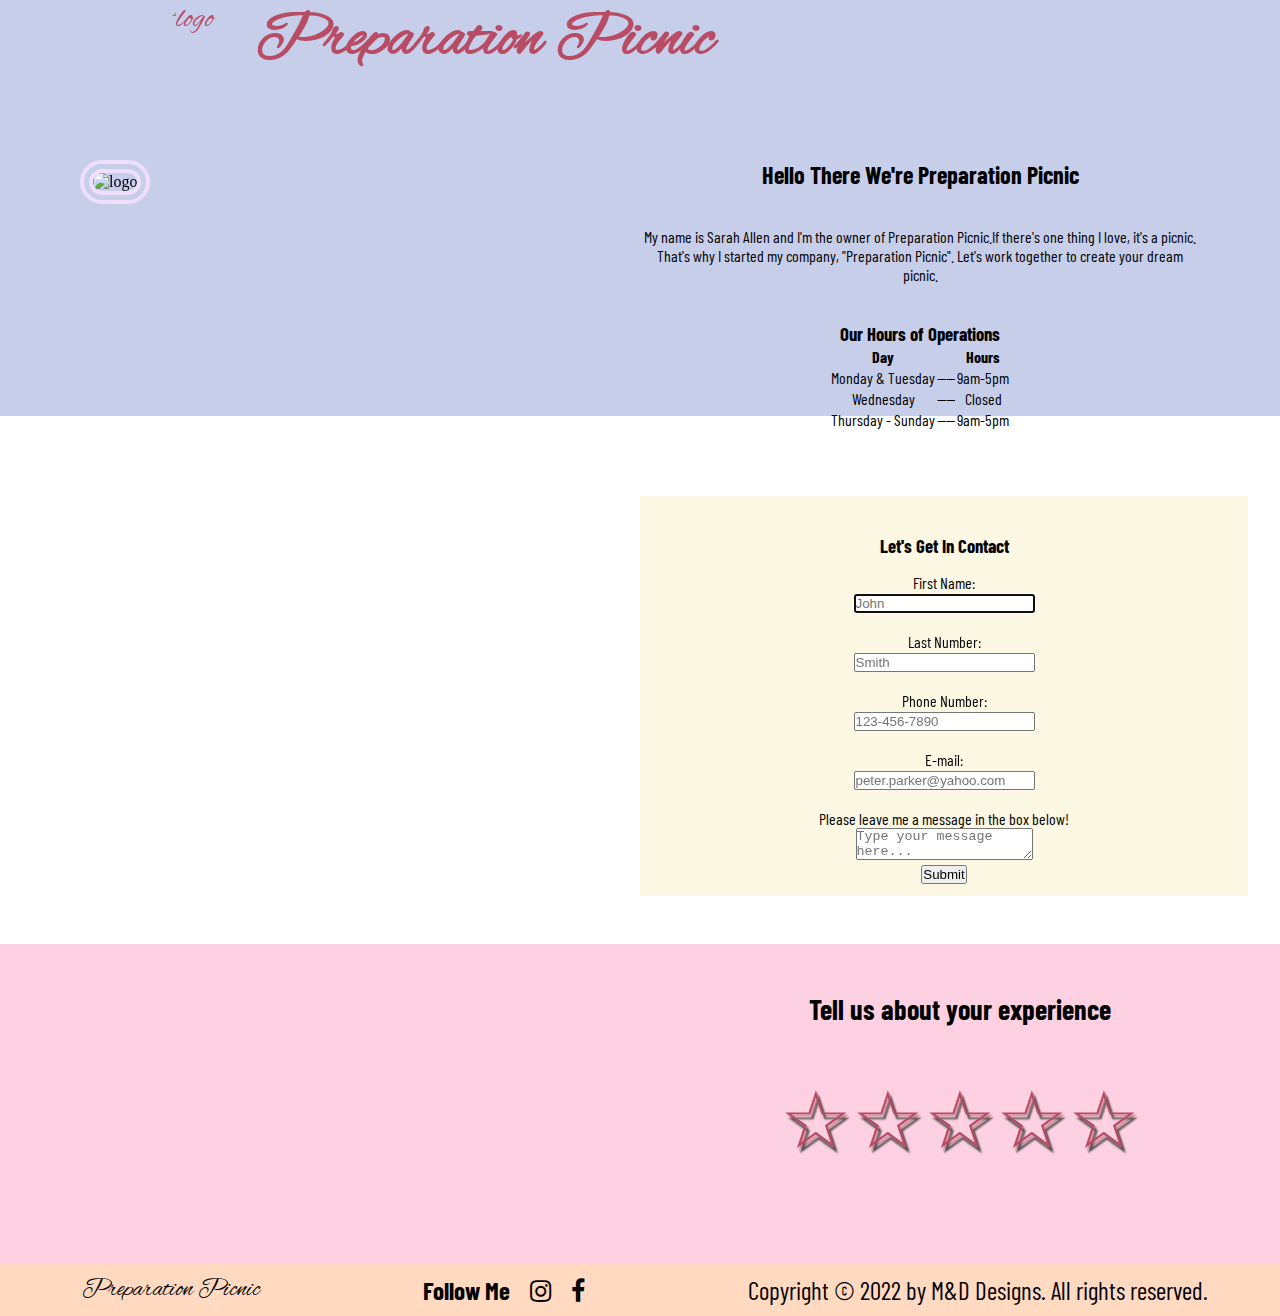
==== commit 05b8f414: "Final changes" ====
--- a/index.html
+++ b/index.html
@@ -45,7 +45,7 @@
             <!-- <section info-pt2> -->
             <div class="intro">
             <p>My name is Sarah Allen and I'm the owner of Preparation Picnic.If there's one thing I love, it's a picnic. That's why I
-                started my company, "Preparation Picnic". Let's work toghether to create your dream
+                started my company, "Preparation Picnic". Let's work together to create your dream
                 picnic.</p>
             </div>
             <br><br>
@@ -80,6 +80,7 @@
     <section class="contact_us">
         <section></section>
         <section class = "Information">
+            <br><br>
             <h3>Let's Get In Contact</h3>
             <form class = "infoForm">
          
--- a/style.css
+++ b/style.css
@@ -110,7 +110,7 @@
     background-image: url(https://texasheritageforliving.com/wp-content/uploads/2022/06/Picnics-Header-Photo-by-Natalie-Goff-Food-Styling-by-Jen-Jones-Prop-Styling-by-Kylie-Valigura.jpg);
     margin-left: auto;
     margin-right: auto;
-    margin-top: auto;
+    margin-top: 3em;
     font-family: 'Barlow Condensed', sans-serif;
 }
 .Information{
@@ -134,7 +134,7 @@
 }
 .infoForm{
     text-align: center;
-    margin-top: 3em;
+    margin-top: 1em;
     /* display:list-item; */
     /* justify-content: center; */
 }
